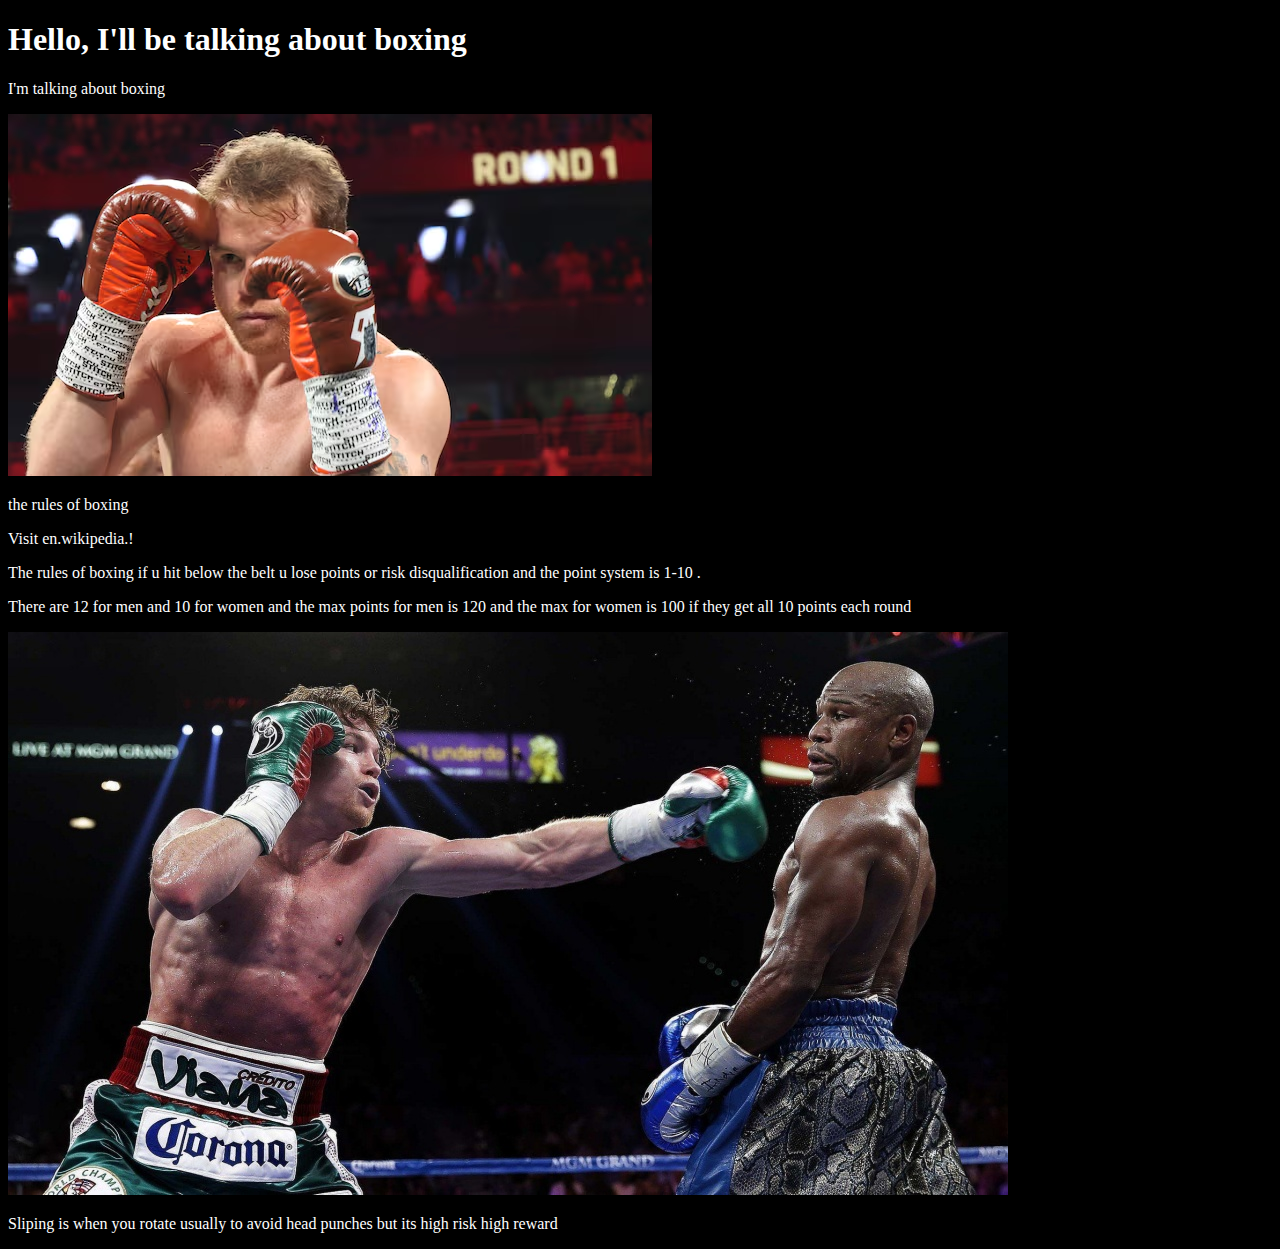
==== index.html @ a5572be0 "im not like that" ====
<!DOCTYPE html>
<html lang="en">
    <head>
        <meta charset="UTF-8">
        <meta name="viewport" content="width=device-width, initial-scale=1.0">
        <title>Fighting ring</title>
        <link rel="stylesheet" href="styles.css">
    </head>
    
    <body>
        <h1>Hello, I'll be talking about boxing</h1>
        <p>I'm talking about boxing</p>
        <img src="/boxing_gguy.avif">
        <p>the rules of boxing        </p>
        <p href="https://en.wikipedia.org/wiki/Boxing">Visit en.wikipedia.!</p>
    <p> The rules of boxing if u hit below the belt u lose points or risk disqualification and the point system is 1-10
        .</p>
    <p> There are 12 for men and 10 for women and the max points for men is 120 and the max for women is 100 
        if they get all 10 points each round 
    </p>
    <img src="Canelo-weaved-true.jpg">
    <p>
       Sliping is when you rotate usually to avoid head punches but its high risk high reward 
    </p>
    </body>
</html>
---- styles.css ----
body{
    background-color: black;
    color: white;
}
a:link {
  color: rgb(163, 22, 163);
  background-color: transparent;
  text-decoration: none;
}
a:visited {
  color: rgb(255, 255, 255);
  background-color: transparent;
  text-decoration: none;
}
a:hover {
  color: rgb(173, 13, 173);
  background-color: transparent;
  text-decoration: underline;
  text-align:right;
  height: 100%;
  width: 100%;
}
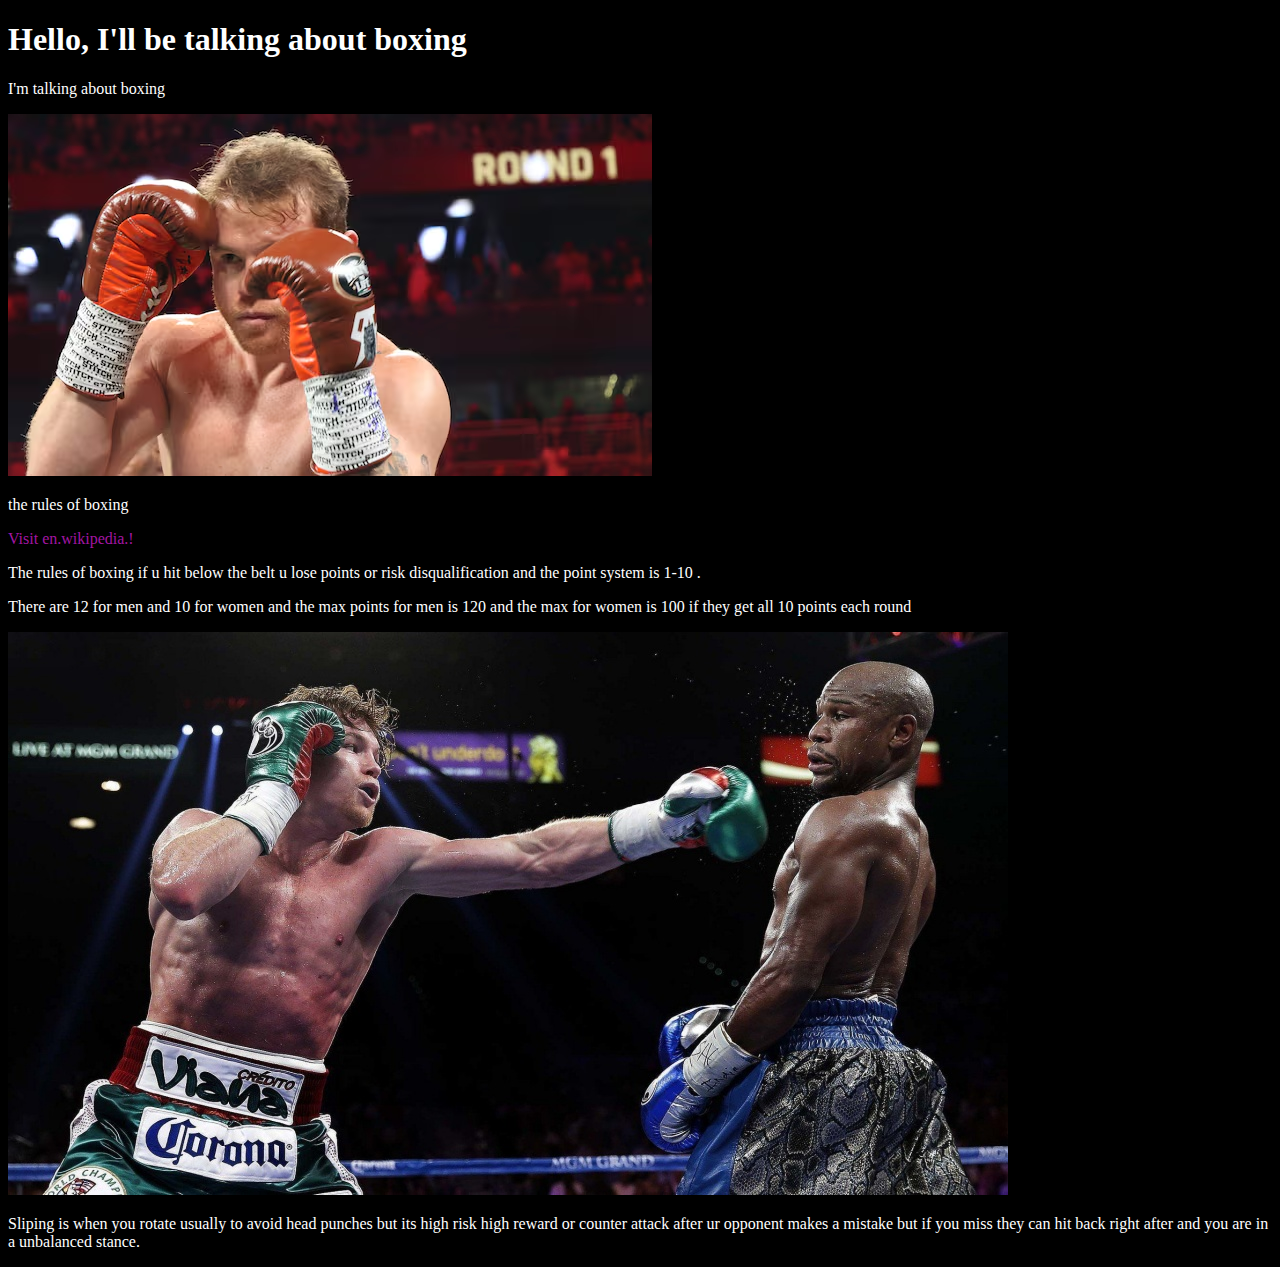
==== commit 78681bb0: "im bored and dont want to do this anymore" ====
--- a/index.html
+++ b/index.html
@@ -12,7 +12,7 @@
         <p>I'm talking about boxing</p>
         <img src="/boxing_gguy.avif">
         <p>the rules of boxing        </p>
-        <p href="https://en.wikipedia.org/wiki/Boxing">Visit en.wikipedia.!</p>
+        <a href="https://en.wikipedia.org/wiki/Boxing">Visit en.wikipedia.!</a>
     <p> The rules of boxing if u hit below the belt u lose points or risk disqualification and the point system is 1-10
         .</p>
     <p> There are 12 for men and 10 for women and the max points for men is 120 and the max for women is 100 
@@ -20,7 +20,8 @@
     </p>
     <img src="Canelo-weaved-true.jpg">
     <p>
-       Sliping is when you rotate usually to avoid head punches but its high risk high reward 
+       Sliping is when you rotate usually to avoid head punches but its high risk high reward or counter attack after ur
+       opponent makes a mistake but if you miss they can hit back right after and you are in a unbalanced stance.
     </p>
     </body>
 </html>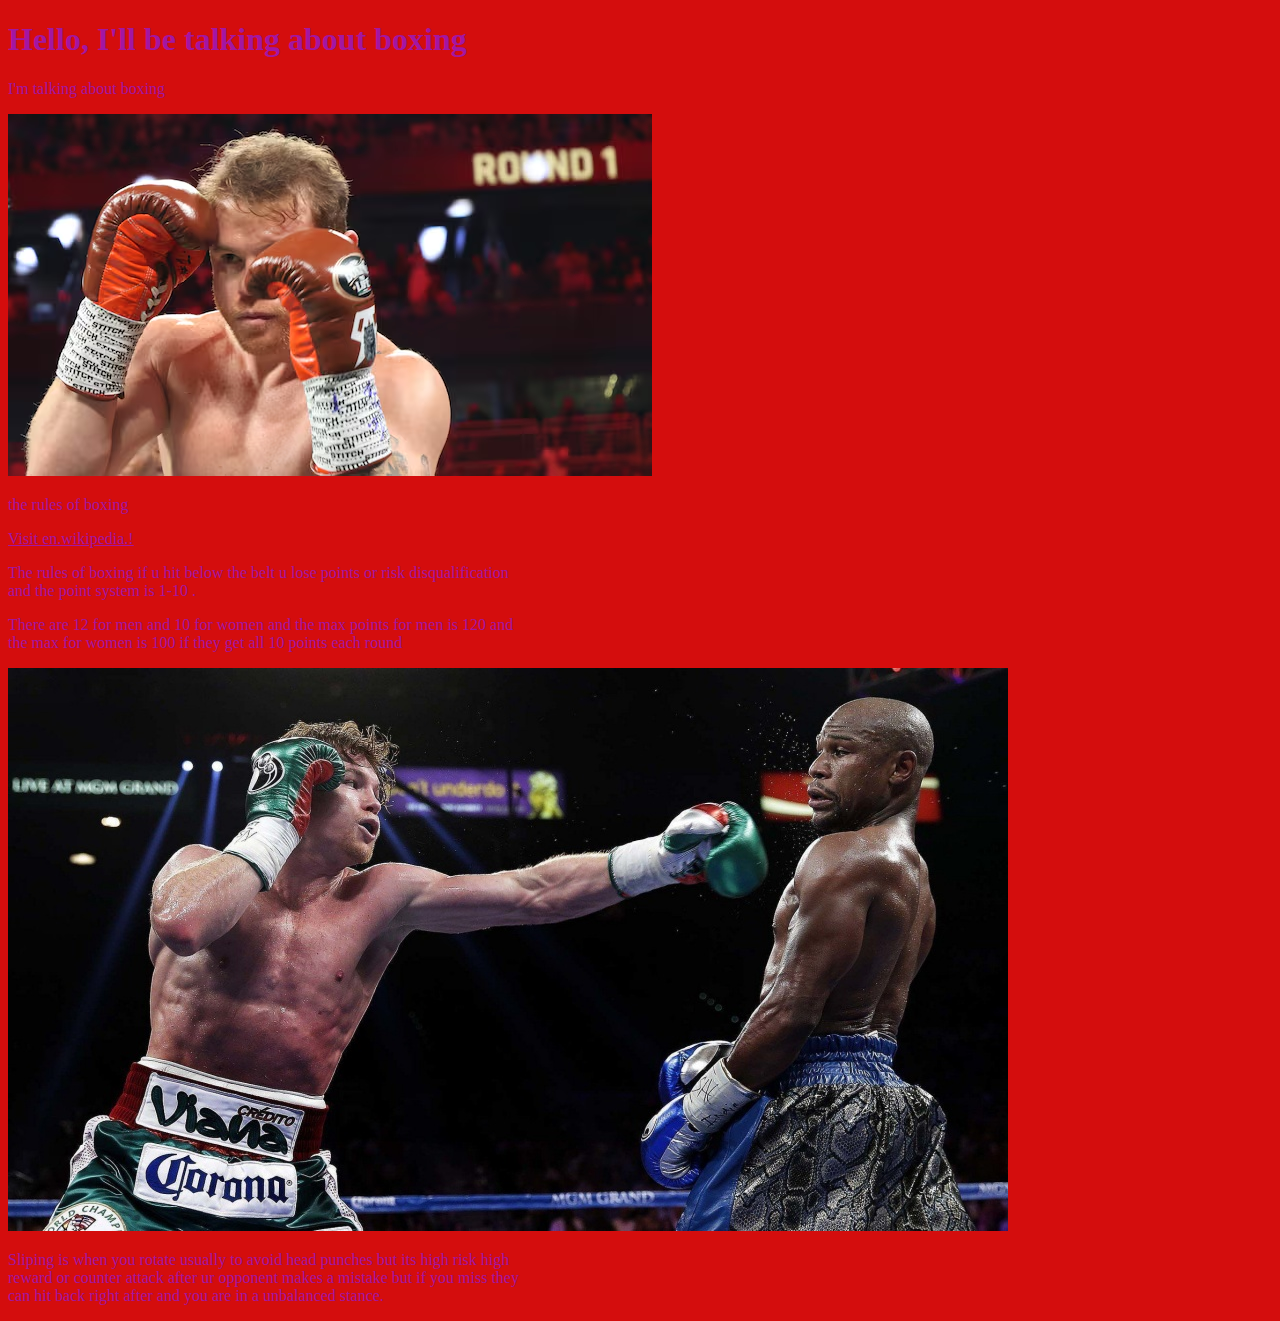
==== commit fbc686cd: "MA - test" ====
--- a/index.html
+++ b/index.html
@@ -8,6 +8,7 @@
     </head>
     
     <body>
+        <!-- TEST 2 -->
         <h1>Hello, I'll be talking about boxing</h1>
         <p>I'm talking about boxing</p>
         <img src="/boxing_gguy.avif">
--- a/styles.css
+++ b/styles.css
@@ -1,11 +1,9 @@
 body{
-    background-color: black;
-    color: white;
+    background-color: rgb(212, 13, 13);
+    color: rgb(163, 22, 163);
 }
 a:link {
   color: rgb(163, 22, 163);
-  background-color: transparent;
-  text-decoration: none;
 }
 a:visited {
   color: rgb(255, 255, 255);
@@ -16,7 +14,10 @@
   color: rgb(173, 13, 173);
   background-color: transparent;
   text-decoration: underline;
-  text-align:right;
-  height: 100%;
-  width: 100%;
+  text-align: right;
+}
+
+Body{
+width: 40%;
+height: 20%;
 }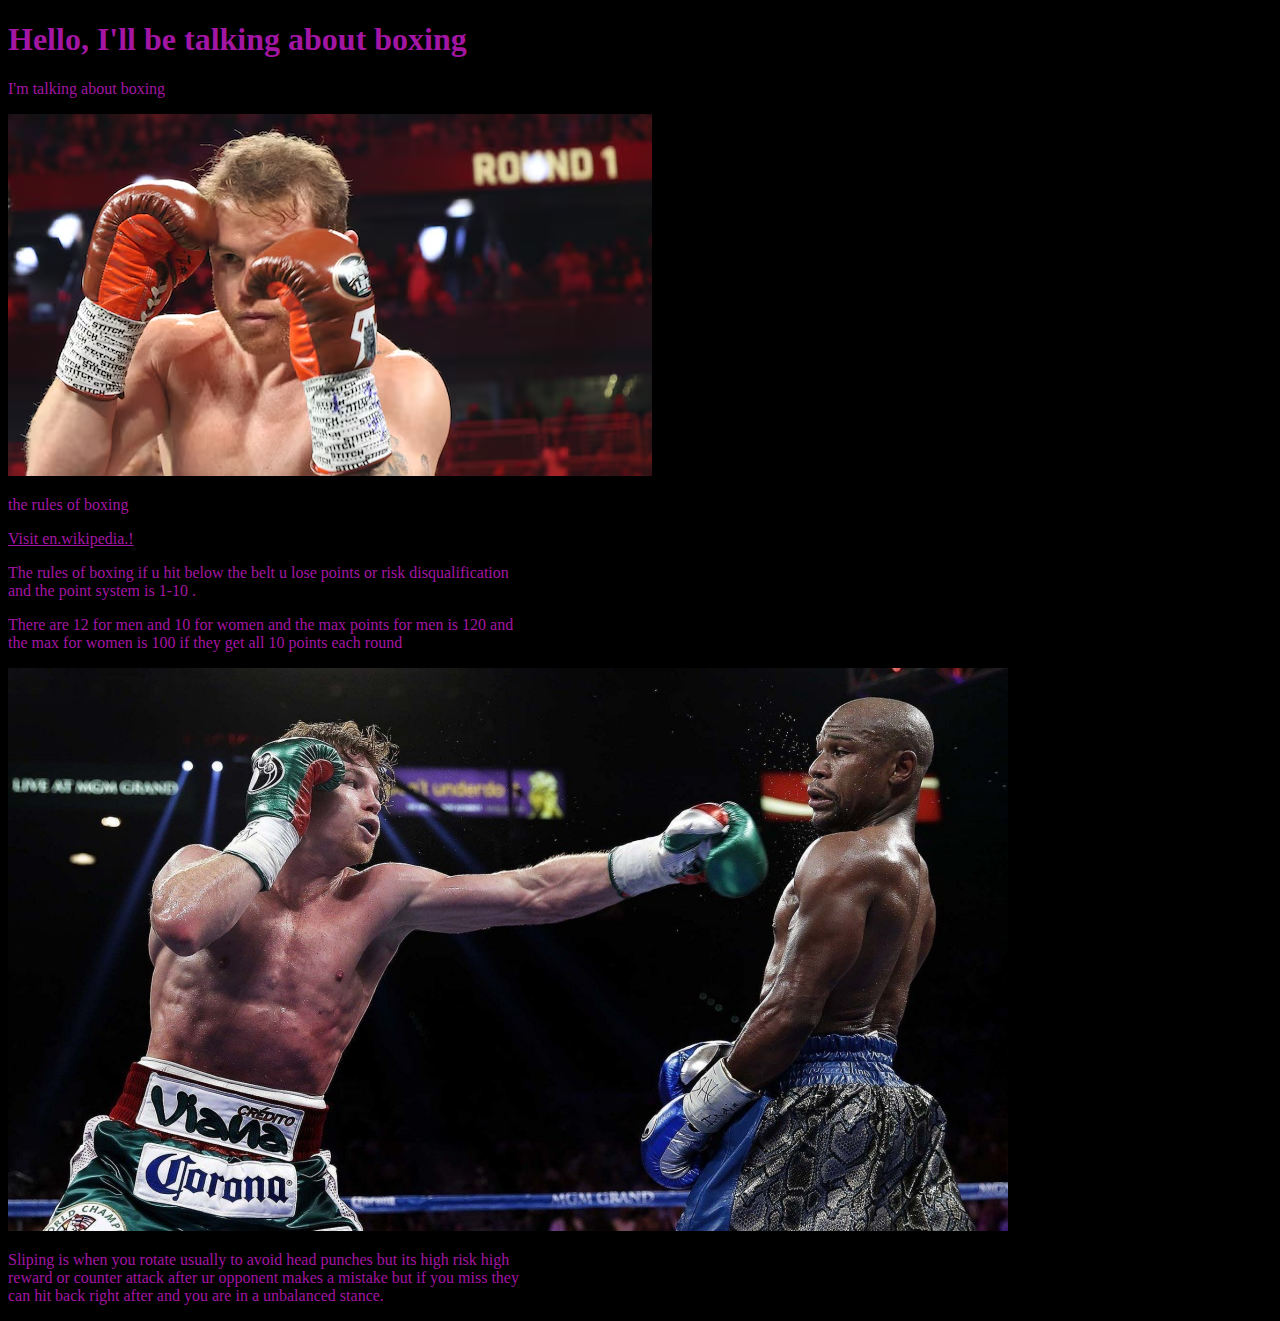
==== commit 4fb07f8b: "MA - resets background color" ====
--- a/index.html
+++ b/index.html
@@ -8,7 +8,6 @@
     </head>
     
     <body>
-        <!-- TEST 2 -->
         <h1>Hello, I'll be talking about boxing</h1>
         <p>I'm talking about boxing</p>
         <img src="/boxing_gguy.avif">
--- a/styles.css
+++ b/styles.css
@@ -1,5 +1,5 @@
 body{
-    background-color: rgb(212, 13, 13);
+    background-color: rgb(0, 0, 0);
     color: rgb(163, 22, 163);
 }
 a:link {
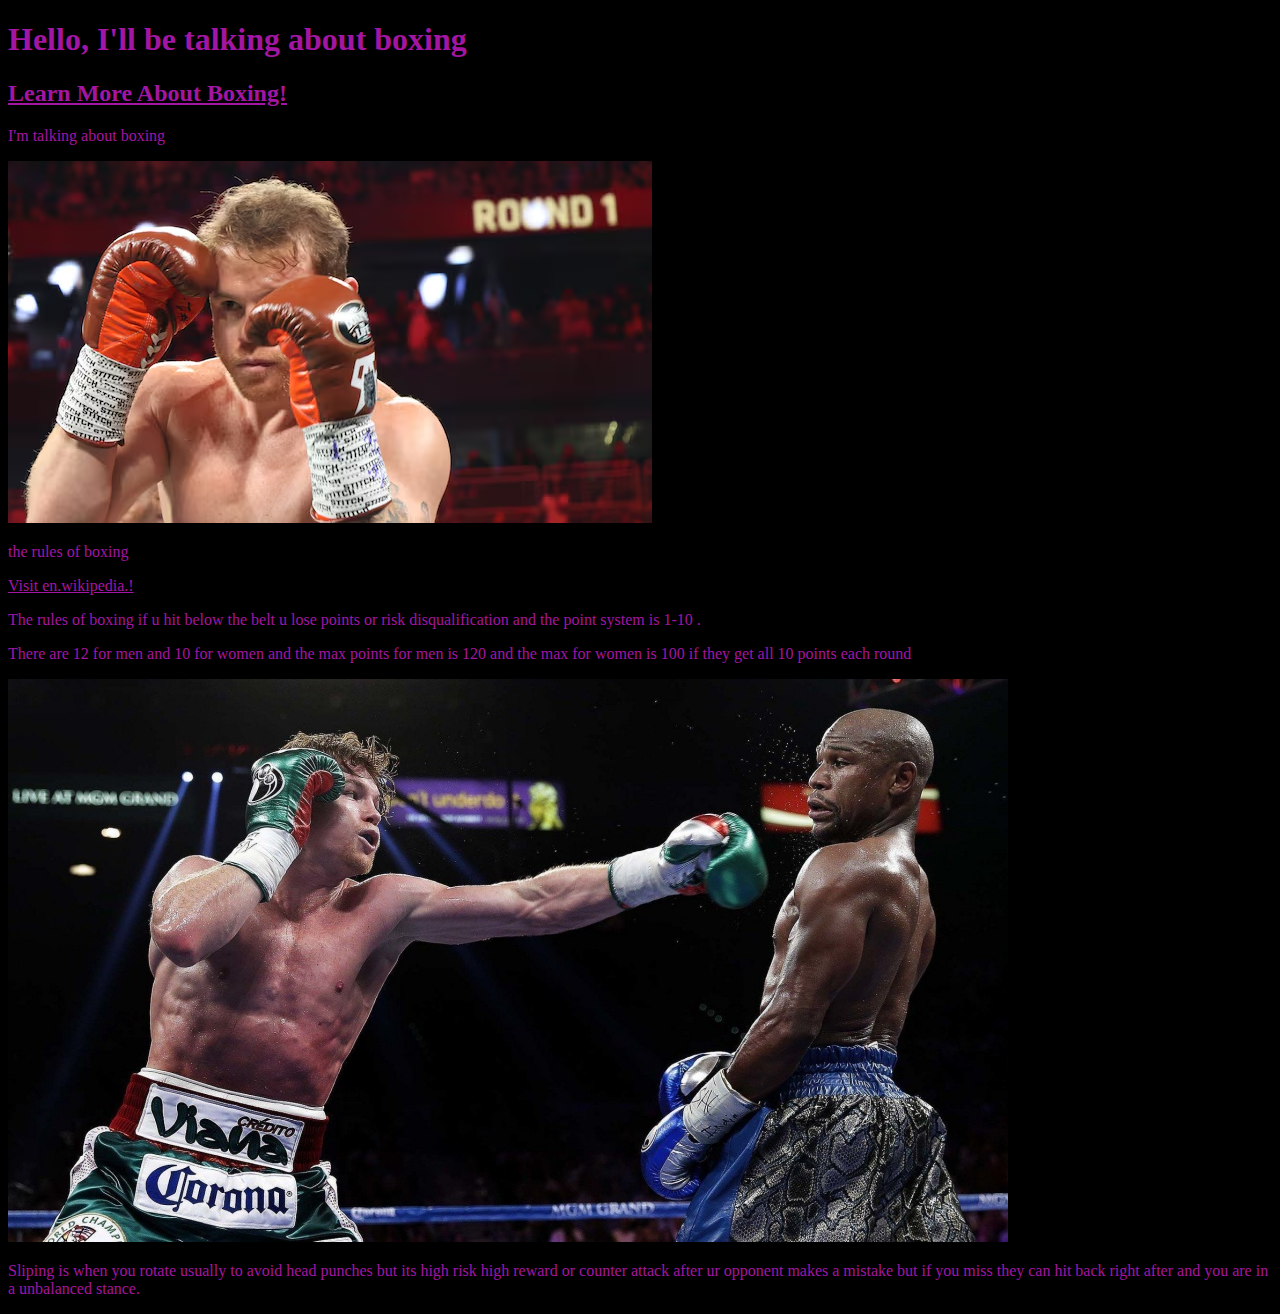
==== commit bb8d6129: "MA - test styles" ====
--- a/index.html
+++ b/index.html
@@ -9,6 +9,9 @@
     
     <body>
         <h1>Hello, I'll be talking about boxing</h1>
+        <a href="./about.html">
+            <h2>Learn More About Boxing!</h2>
+        </a>
         <p>I'm talking about boxing</p>
         <img src="/boxing_gguy.avif">
         <p>the rules of boxing        </p>
--- a/styles.css
+++ b/styles.css
@@ -1,4 +1,4 @@
-body{
+body {
     background-color: rgb(0, 0, 0);
     color: rgb(163, 22, 163);
 }
@@ -14,10 +14,4 @@
   color: rgb(173, 13, 173);
   background-color: transparent;
   text-decoration: underline;
-  text-align: right;
 }
-
-Body{
-width: 40%;
-height: 20%;
-}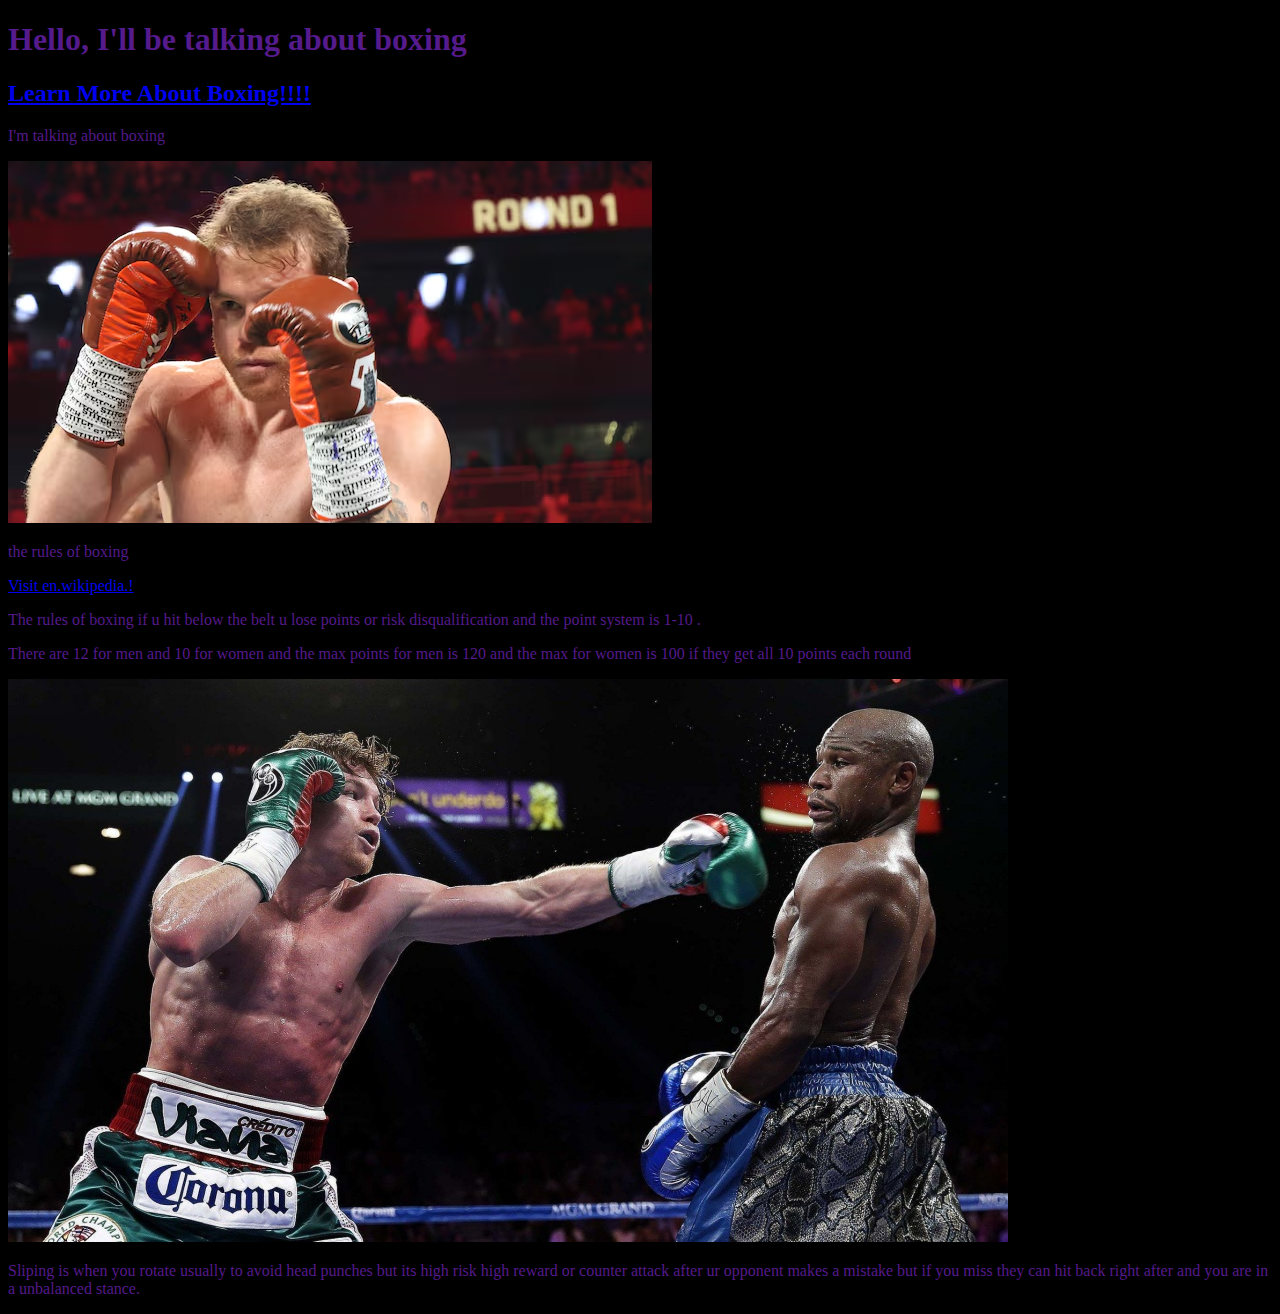
==== commit 698edc39: "MA - updated styles" ====
--- a/index.html
+++ b/index.html
@@ -4,13 +4,14 @@
         <meta charset="UTF-8">
         <meta name="viewport" content="width=device-width, initial-scale=1.0">
         <title>Fighting ring</title>
-        <link rel="stylesheet" href="styles.css">
+        <link rel="stylesheet" href="styles2.css">
     </head>
     
     <body>
         <h1>Hello, I'll be talking about boxing</h1>
         <a href="./about.html">
-            <h2>Learn More About Boxing!</h2>
+            <h2>Learn More About Boxing!!!!
+            </h2>
         </a>
         <p>I'm talking about boxing</p>
         <img src="/boxing_gguy.avif">
--- a/styles2.css
+++ b/styles2.css
@@ -0,0 +1,4 @@
+body {
+    background-color: black;
+    color: rgb(85, 26, 139);
+}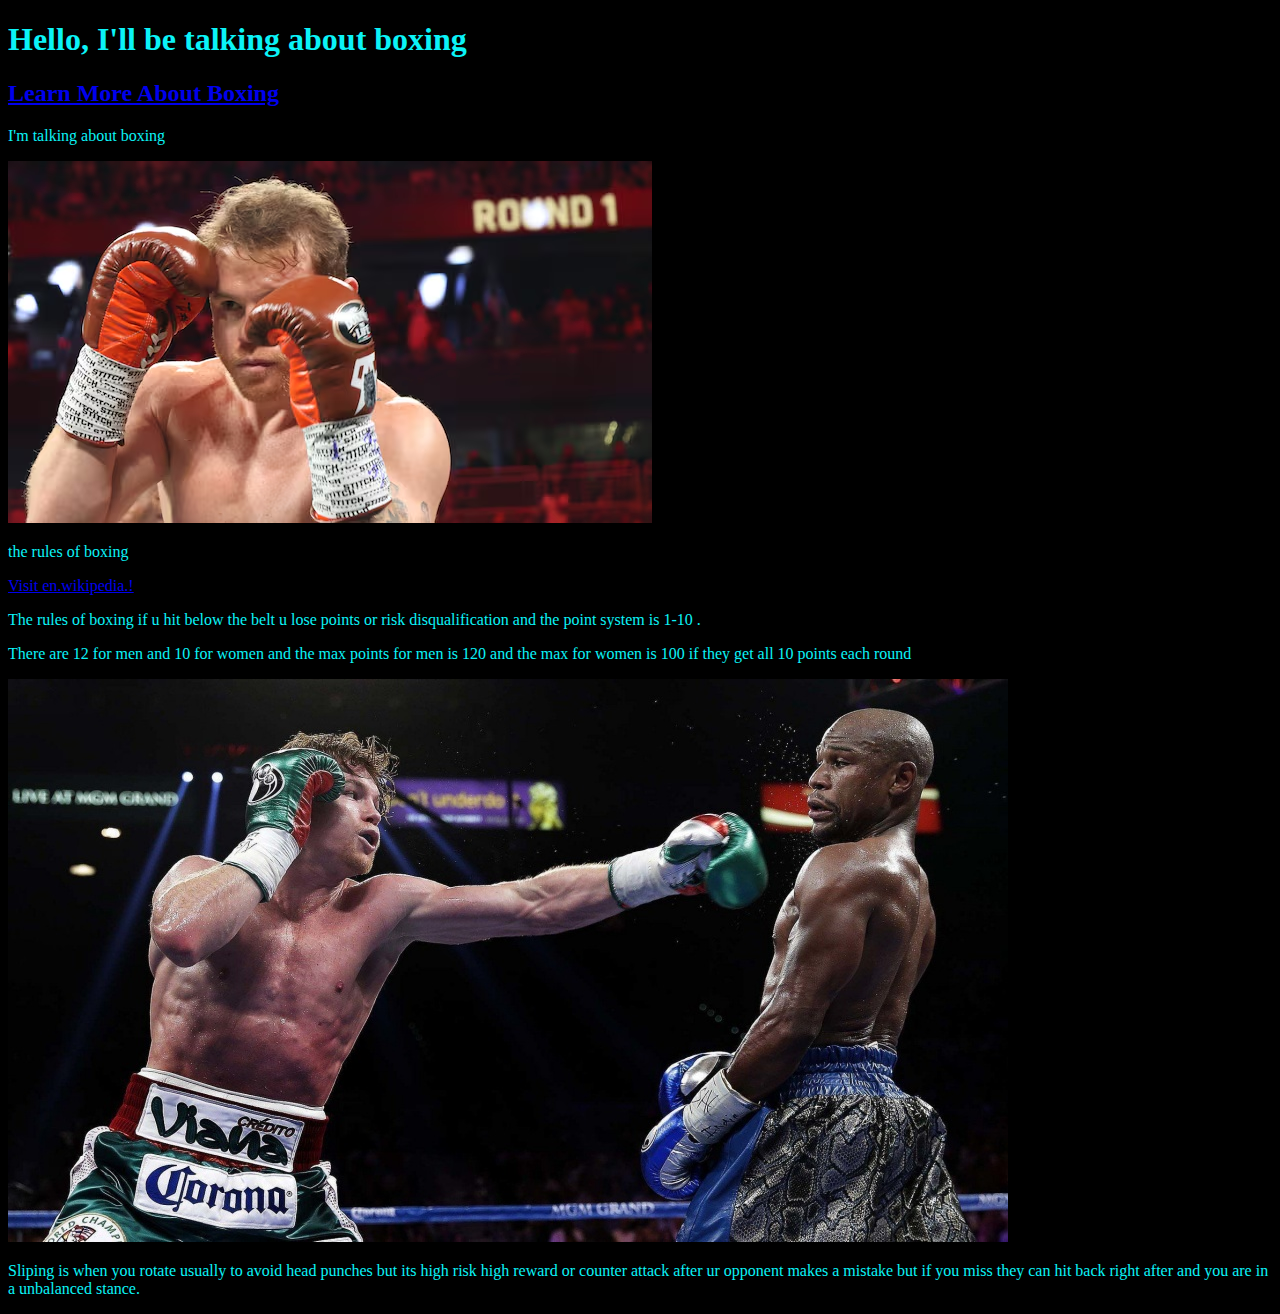
==== commit 5e9428dc: "nope forgot that" ====
--- a/index.html
+++ b/index.html
@@ -10,8 +10,7 @@
     <body>
         <h1>Hello, I'll be talking about boxing</h1>
         <a href="./about.html">
-            <h2>Learn More About Boxing!!!!
-            </h2>
+            <h2>Learn More About Boxing </h2>
         </a>
         <p>I'm talking about boxing</p>
         <img src="/boxing_gguy.avif">
--- a/styles2.css
+++ b/styles2.css
@@ -1,4 +1,4 @@
 body {
-    background-color: black;
-    color: rgb(85, 26, 139);
+    background-color: rgb(0, 0, 0);
+    color: rgb(11, 243, 247);
 }